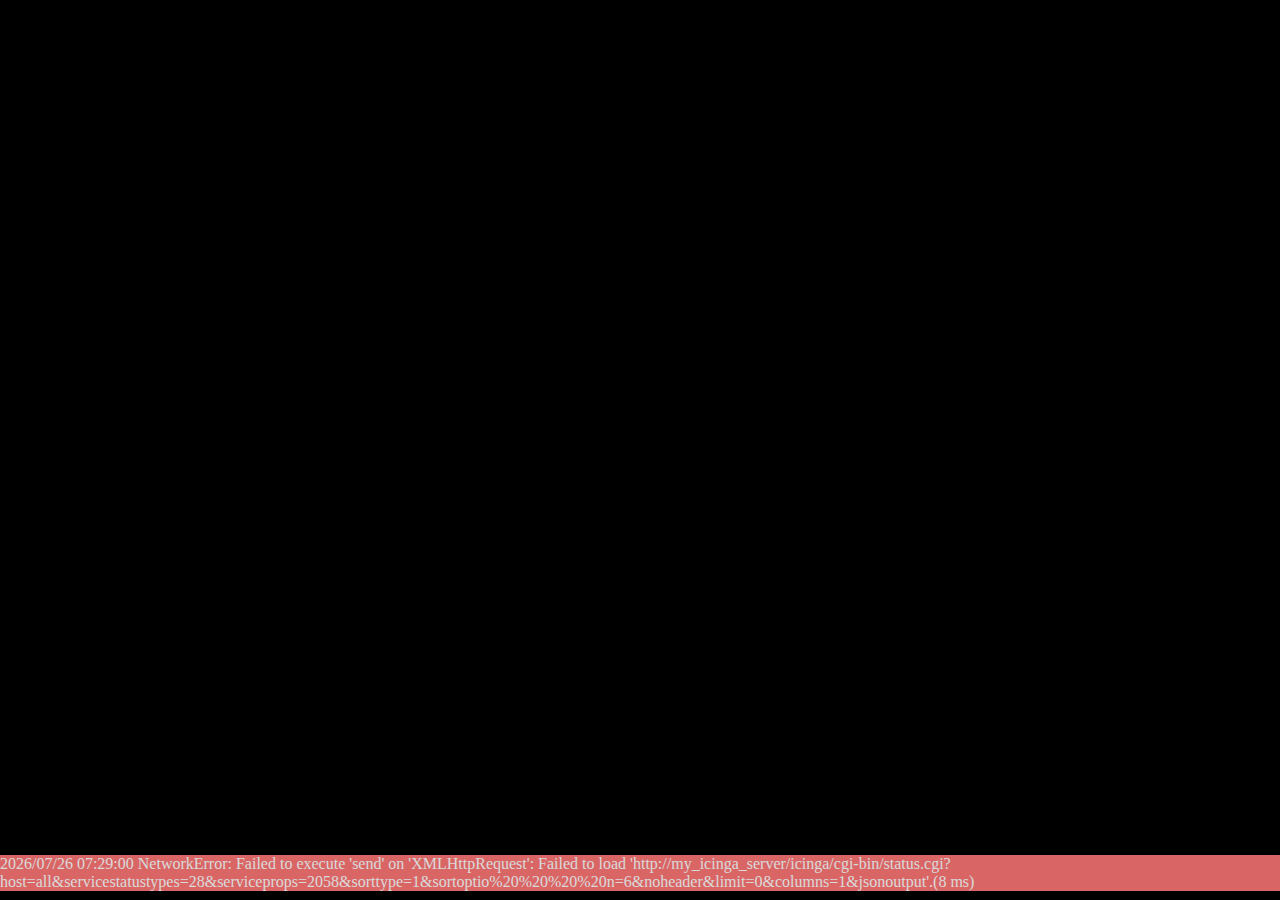
==== index.html @ 5350ff84 "Initial import" ====
<html>
<head>
	<title>Nagios JS Frontpage</title>
	<link rel="stylesheet" href="css/supervision.css" media="all" type="text/css"/>
	<link rel="stylesheet" href="css/supervision-horiz.css" media="all" type="text/css"/>
</head>
<body class="top">

<script type="text/javascript" src="js/jquery-2.1.4.min.js"></script>
<script type="text/javascript" src="js/myicinga.js"></script>

<script type="text/javascript" >
$(document).ready( function()
{
    /*
     * Load status from nagios/icinga server or local json file for testing
     */

    myicinga.show_svc({ "divId":"#svc", "login":"monitor", "passw":"monitor", "hb":"#date" });

	setInterval ( "myicinga.show_svc({ \"divId\":\"#svc\", \"login\":\"monitor\", \"passw\":\"monitor\", \"hb\":\"#date\" })", 15 * 1000); // 15 sec

})
</script>

<div class="svc" id="svc"></div>


<div class="graph2" id="graph2"></div>
<div class="graph1" id="graph1"></div>


<div class="date" id="date"></div>


</body>
</html>
<!-- 
vim: ts=4:sw=4:et:ai: 
-->
---- css/supervision.css ----
/* mains divs -------------------------------------------------------------- */
body
{
	background-color:	#000;
	color:		#fff;
}

.top
{
	margin:			0px;
	border:			0px;
	overflow:		hidden;
}

.date
{
	background-color:	#000;
	overflow:		hidden;
	border:			0px;
	width:			100%;
	height:			45px;
	position:		absolute;
	bottom:			0px;
	left:			0px;
	font: 32px bold "Arial";
    filter:alpha(opacity=85);
    -moz-opacity:   0.85;
    opacity:        0.85; 
}

.cont
{
	width:			100%;
	height:			100%;
	border:			0px;
}

.svc
{
	position:		absolute;
	top:			0px;
	left:			0px;
	width:			100%;
	height:			100%;
}

/* alert colors and settings ----------------------------------------------- */
.alerts
{
	white-space: normal;
	display: inline;
	margin: 2px;
	font: 40px "Arial";
	line-height: 55px;
	color: #FFF;
	text-shadow: 2px 2px #000;
}

a:link {color:#fff;}
a:visited {color:#fff;}
a:hover {color:#fff;}
a:active {color:#fff;}


.alert_CRITICAL
{
	background-color:	#ff7777;
}

.alert_WARNING
{
	background-color:	#ffa566;
}

.alert_UNKNOWN
{
	background-color:	#e077ff;
}

.alert_RECOVERY
{
	background-color:	#00ccee;
}

.alert_PENDING
{
	background-color:	#acacac;
}

.alert_OK
{
	background-color:	#00cc33;
}

.alert_DOWNTIME
{
	background-color:	#acacac;
}

.hostname 
{
	font: 24px bold;
	white-space:	nowrap;
	vertical-align:text-top;
	font: 48px "Arial";
}

.svctable
{
	border:		0;
	width:		100%;
	max-width:	100%;
}

/* tooltip ----------------------------------------------------------------- */
a.tooltip {
    outline:none; 
	text-decoration: none;
} 

a.tooltip strong {
    line-height:30px;
} 

a.tooltip:hover {
    text-decoration:none;
} 

a.tooltip span { 
    z-index:10;
    display:none; 
    padding:14px 20px; 
    margin-top:-30px; 
    margin-left:28px; 
    width:240px; 
    line-height:16px; 
	font: 18px bold;
	text-shadow: none;
} 

a.tooltip:hover span { 
    display:inline; 
    position:absolute; 
    color:#111; 
    border:1px solid #DCA; 
    background:#fffAF0;
} 

.callout {
    z-index:20;
    position:absolute;
    top:30px;
    border:0;
    left:-12px;
} 


/*CSS3 extras*/ 
a.tooltip span { 
    border-radius:4px; 
    -moz-border-radius: 4px; 
    -webkit-border-radius: 4px; 
    -moz-box-shadow: 5px 5px 8px #CCC; 
    -webkit-box-shadow: 5px 5px 8px #CCC; 
    box-shadow: 5px 5px 8px #CCC; 
}
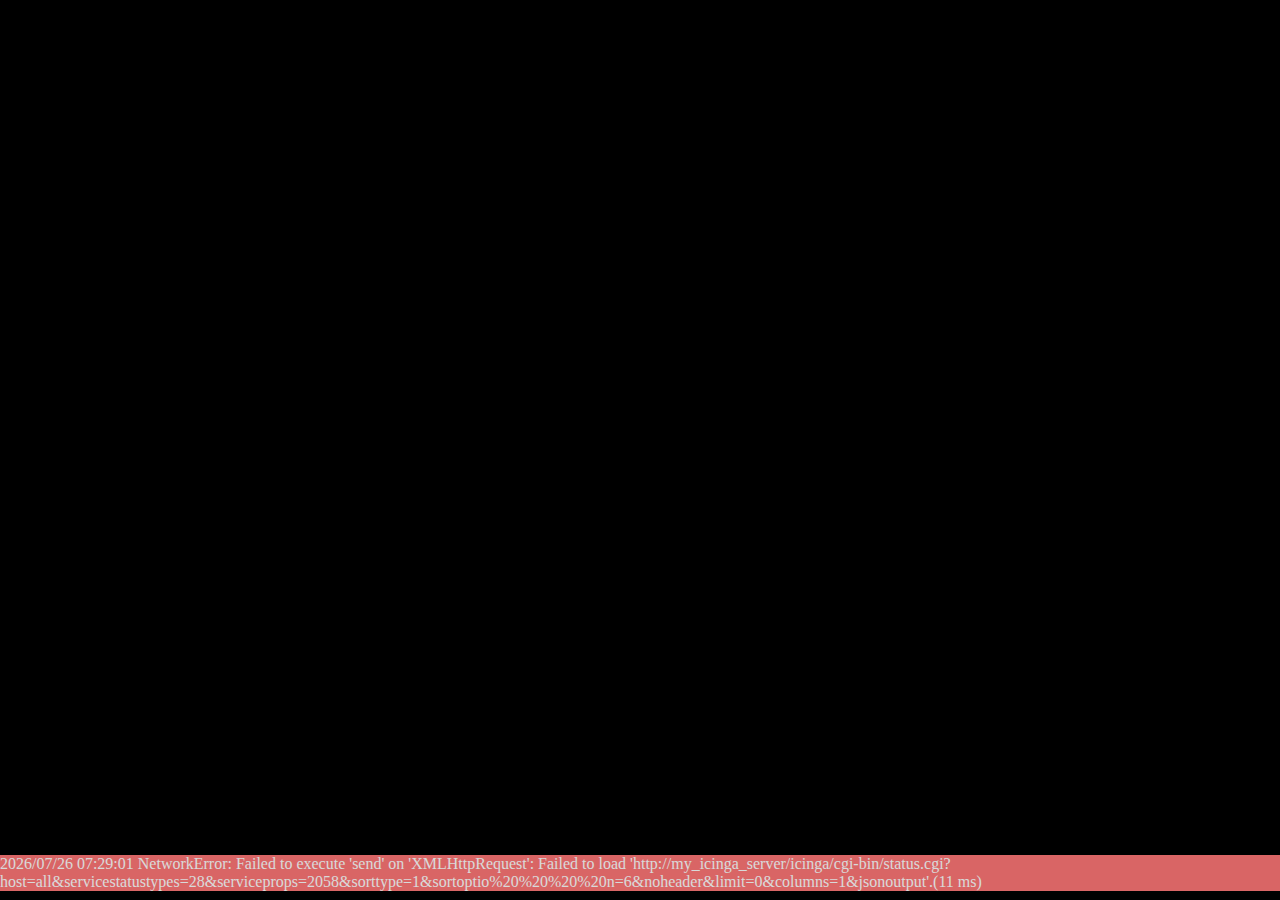
==== commit a750b3e2: "misc clean up" ====
--- a/index.html
+++ b/index.html
@@ -5,34 +5,20 @@
 	<link rel="stylesheet" href="css/supervision-horiz.css" media="all" type="text/css"/>
 </head>
 <body class="top">
-
 <script type="text/javascript" src="js/jquery-2.1.4.min.js"></script>
 <script type="text/javascript" src="js/myicinga.js"></script>
-
 <script type="text/javascript" >
 $(document).ready( function()
 {
-    /*
-     * Load status from nagios/icinga server or local json file for testing
-     */
-
+    // Load status from nagios/icinga server or local json file for testing
     myicinga.show_svc({ "divId":"#svc", "login":"monitor", "passw":"monitor", "hb":"#date" });
 
+    // set refresh to 15 seconds
 	setInterval ( "myicinga.show_svc({ \"divId\":\"#svc\", \"login\":\"monitor\", \"passw\":\"monitor\", \"hb\":\"#date\" })", 15 * 1000); // 15 sec
-
 })
 </script>
-
 <div class="svc" id="svc"></div>
-
-
-<div class="graph2" id="graph2"></div>
-<div class="graph1" id="graph1"></div>
-
-
 <div class="date" id="date"></div>
-
-
 </body>
 </html>
 <!-- 
